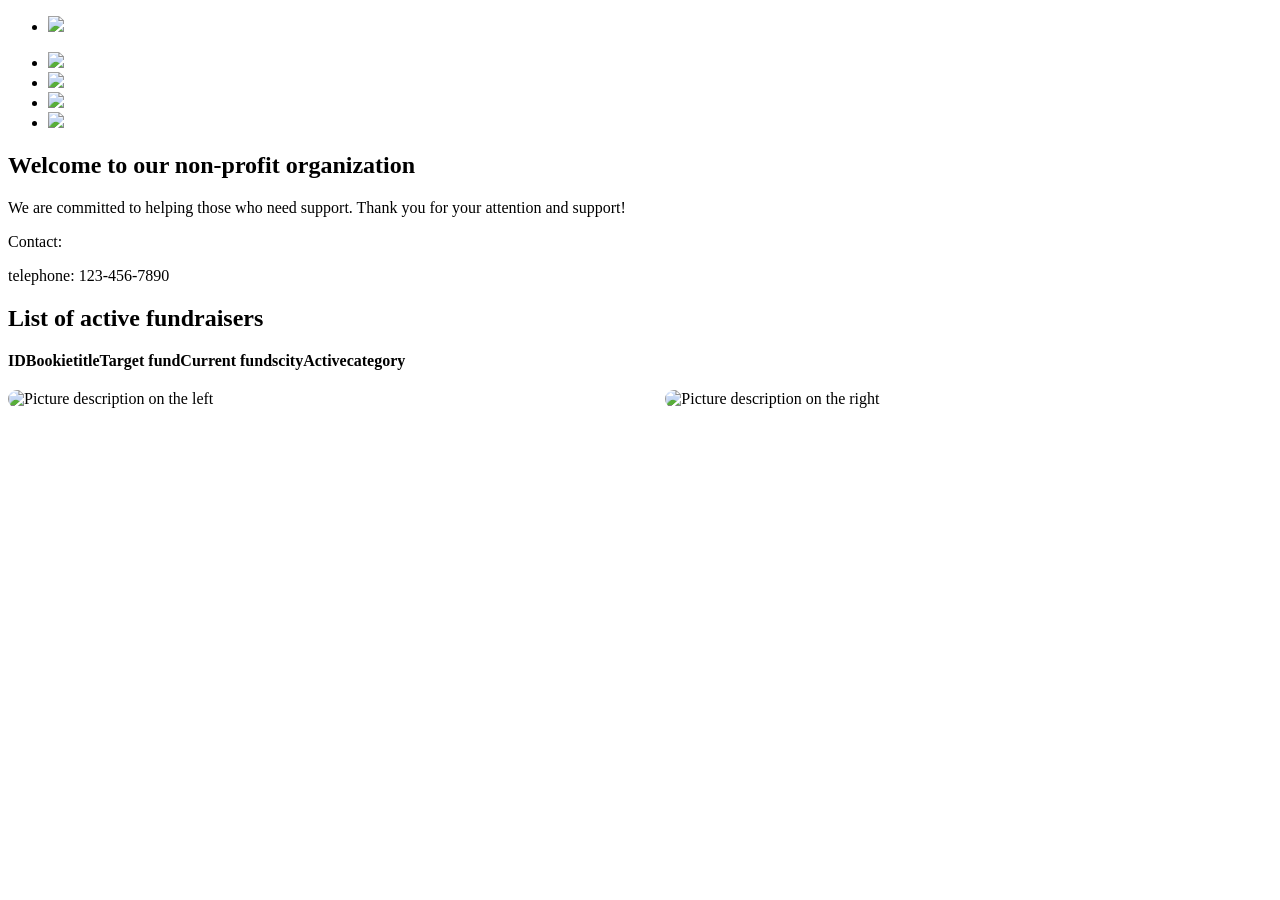
==== views/client/index.html @ 57adbad6 "create" ====
<!DOCTYPE html>
<html>
	<head>
		<meta charset="utf-8" />
		<title>Fundraising</title>
		<link href="/css/index.css" type='text/css' rel='stylesheet' />

	</head>

	<body>
		
		<div class='head'>
			
		</div>
	
		<div class='rotation'>
			
			
			<ul id='pic'>
				<li><img src="/img/pic2.jpeg"></li>
			</ul>
		
			<div class='pic_min'>
				<ul id='liss'>
					<li>
						<img src="/img/pic5.jpeg" />
					</li>
					<li>
						<img src="/img/pic3.jpeg" />
					</li>
					<li>
						<img src="/img/pic2.jpeg" />
					</li>
					<li>
						<img src="/img/pic4.jpeg" />
					</li>
				</ul>
				<div class='back'></div>
			</div>
		
		</div>
	
		<div class='meisongqu'>
			
			<div class='meisongqu_left'>
				<div class='meisongqu_zhuanlan meisongqu_margin'>
					<h2>Welcome to our non-profit organization</h2>
					<p>We are committed to helping those who need support. Thank you for your attention and support!</p>
					<p>Contact:</p>
					<p>telephone: 123-456-7890</p>
				</div>
			</div>
			
			<div class='meisongqu_right'>
				<h2>List of active fundraisers</h2>
				<table class="table table-hover" cellpadding="0" cellspacing="0">
					<thead>
						<tr>
							<th>ID</th>
							<th>Bookie</th>
							<th>title</th>
							<th>Target fund</th>
							<th>Current funds</th>
							<th>city</th>
							<th>Active</th>
							<th>category</th>
						</tr>
					</thead>
					<tbody id="fundraisers"></tbody>
				</table>
				
				 
				   <div class="image-container" style="display: flex; justify-content: space-between; margin-top: 20px;">
					<img src="/img/picture08.jpg" alt="Picture description on the left" style="flex: 1; max-width: 48%; height: auto; border-radius: 10px; margin-right: 10px;">
					<img src="/img/picture10.jpg" alt="Picture description on the right" style="flex: 1; max-width: 48%; height: auto; border-radius: 10px; margin-left: 10px;">
				</div>
			</div>
		</div>
		</div>
		<div class="foot"></div>
		<script type="text/javascript" src="/js/index.js"></script>
		<script type="text/javascript">
		
fetch('http://localhost:8085/head')
    .then(response => response.text())
    .then(data => {
        document.querySelector('.head').innerHTML = data;
    });

fetch('http://localhost:8085/foot')
    .then(response => response.text())
    .then(data => {
        document.querySelector('.foot').innerHTML = data;
    });



fetch('/api/indexbox')
.then(response => response.json())
.then(res => {
    const fundraisersData = res.map(fundraiser => ({
        id: fundraiser.FUNDRAISER_ID,
        organizer: fundraiser.ORGANIZER,
        title: fundraiser.CAPTION,
        targetAmount: `${fundraiser.TARGET_FUNDING} AUD`, 
        currentAmount: `${fundraiser.CURRENT_FUNDING} AUD`,
        city: fundraiser.CITY,
        active: fundraiser.ACTIVE === 1, 
        category: fundraiser.category_name
    }));

    const fundraisersContainer = document.getElementById('fundraisers');

    fundraisersData.forEach(fundraiser => {
        if (fundraiser.active) {
            const row = document.createElement('tr');

            row.innerHTML = `
			    <td>${fundraiser.id}</td>
                <td>${fundraiser.organizer}</td>
                <td>${fundraiser.title}</td>
                <td>${fundraiser.targetAmount}</td>
                <td>${fundraiser.currentAmount}</td>
                <td>${fundraiser.city}</td>
				 <td>${fundraiser.active}</td>
                <td>${fundraiser.category}</td>
            `;

            fundraisersContainer.appendChild(row); 
        }
    });
})
.catch(error => console.error('Error fetching data:', error));


		</script>
	</body>

</html>
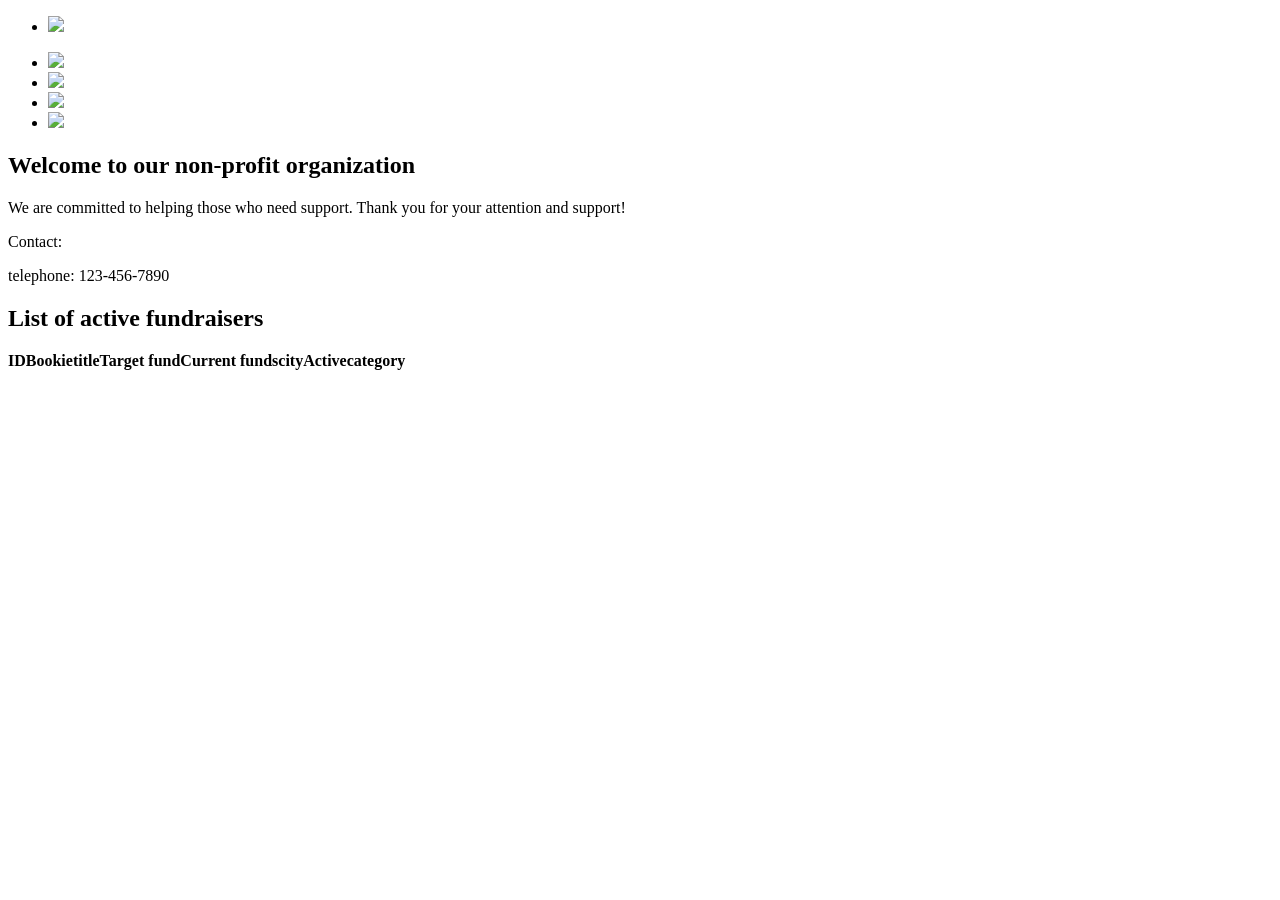
==== commit cc39955e: "update" ====
--- a/views/client/index.html
+++ b/views/client/index.html
@@ -71,8 +71,8 @@
 				
 				 
 				   <div class="image-container" style="display: flex; justify-content: space-between; margin-top: 20px;">
-					<img src="/img/picture08.jpg" alt="Picture description on the left" style="flex: 1; max-width: 48%; height: auto; border-radius: 10px; margin-right: 10px;">
-					<img src="/img/picture10.jpg" alt="Picture description on the right" style="flex: 1; max-width: 48%; height: auto; border-radius: 10px; margin-left: 10px;">
+					<!-- <img src="/img/picture08.jpg" alt="Picture description on the left" style="flex: 1; max-width: 48%; height: auto; border-radius: 10px; margin-right: 10px;"> -->
+					<!-- <img src="/img/picture10.jpg" alt="Picture description on the right" style="flex: 1; max-width: 48%; height: auto; border-radius: 10px; margin-left: 10px;"> -->
 				</div>
 			</div>
 		</div>
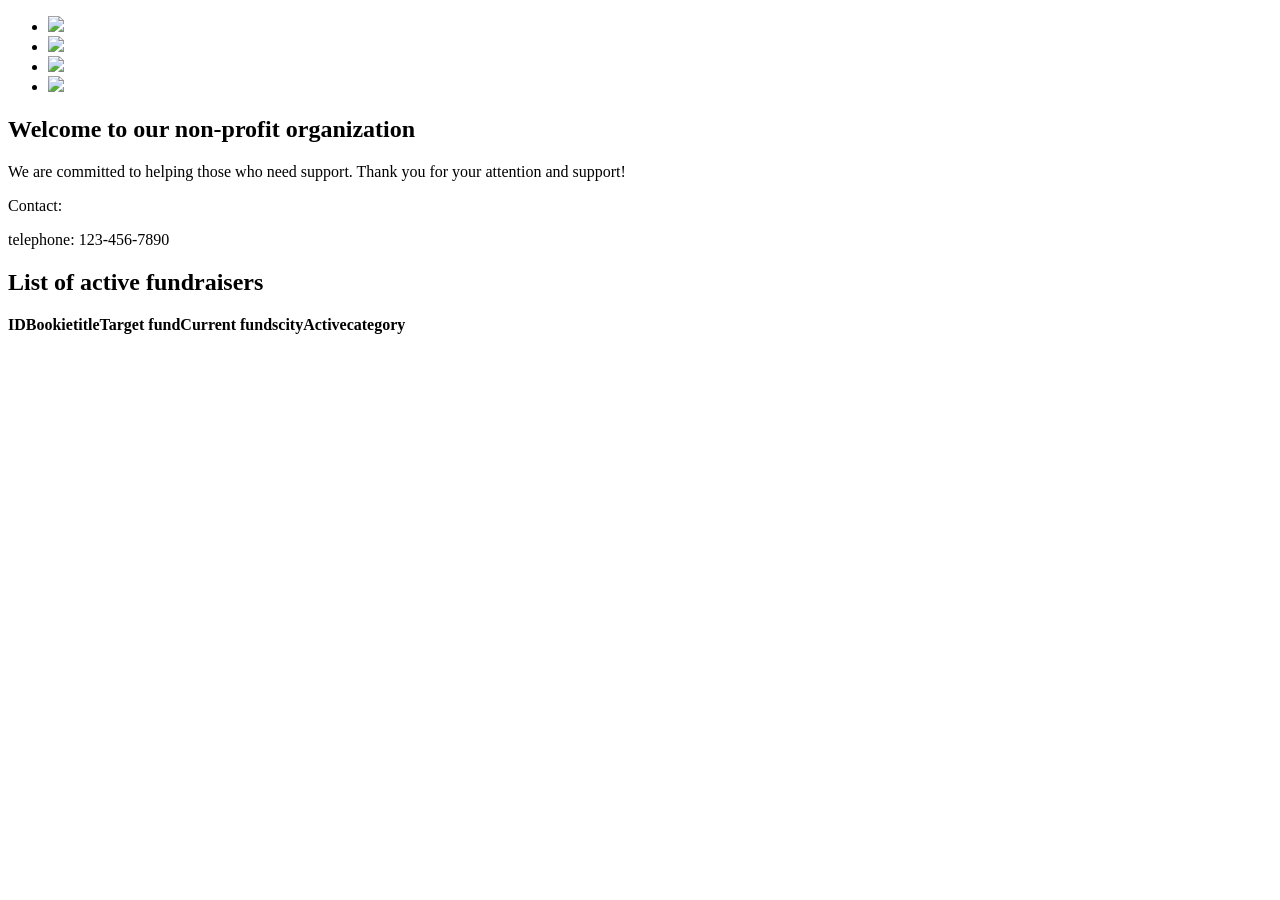
==== commit 40859881: "Update index.html" ====
--- a/views/client/index.html
+++ b/views/client/index.html
@@ -16,9 +16,6 @@
 		<div class='rotation'>
 			
 			
-			<ul id='pic'>
-				<li><img src="/img/pic2.jpeg"></li>
-			</ul>
 		
 			<div class='pic_min'>
 				<ul id='liss'>
